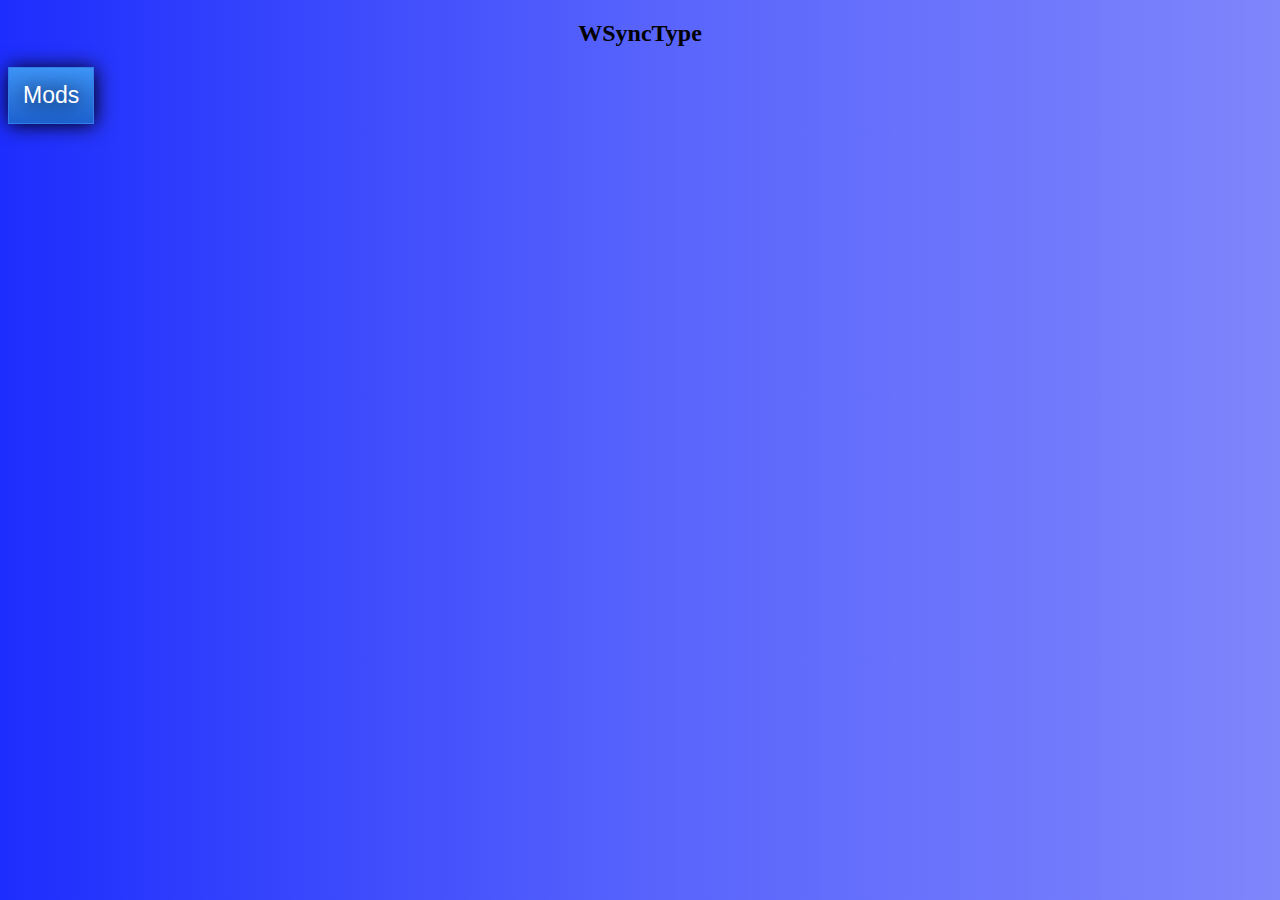
==== index.html @ 5c7134a3 "Update index.html" ====
<!doctype html>
<html lang="en">
<head>
	<meta charset="utf-8">
	<title>WSyncType</title>
	<meta name="viewport" content="width=device-width, initial-scale=1">
	<link rel="stylesheet" type="text/css" href="style.css">
	<link rel="icon" type="image/x-icon" href="/img/4df38b507def80045cf375fc2b8ce535.webp">
</head>
<body>
<h2 style="text-align: center;">WSyncType</h2>

<a href="#" class="mods">Mods</a>
</body>
</html>
---- style.css ----
body{
  background: rgb(29,45,253);
  background: linear-gradient(90deg, rgba(29,45,253,1) 0%, rgba(87,99,252,1) 50%, rgba(122,129,251,0.9640231092436975) 100%);
}

.mods {
   background: #3D94F6;
   background-image: -webkit-linear-gradient(top, #3D94F6, #1E62D0);
   background-image: -moz-linear-gradient(top, #3D94F6, #1E62D0);
   background-image: -ms-linear-gradient(top, #3D94F6, #1E62D0);
   background-image: -o-linear-gradient(top, #3D94F6, #1E62D0);
   background-image: -webkit-gradient(to bottom, #3D94F6, #1E62D0);
   -webkit-border-radius: 0;
   -moz-border-radius: 0;
   border-radius: 0;
   color: #FFFFFF;
   font-family: Arial;
   font-size: 23px;
   font-weight: 100;
   padding: 14px;
   -webkit-box-shadow: 1px 1px 20px 0 #000000;
   -moz-box-shadow: 1px 1px 20px 0 #000000;
   box-shadow: 1px 1px 20px 0 #000000;
   text-shadow: 1px 1px 20px #000000;
   border: solid #337FED 1px;
   text-decoration: none;
   display: inline-block;
   cursor: pointer;
   text-align: center;
}

.mods:hover {
   border: solid #337FED 1px;
   background: #1E62D0;
   background-image: -webkit-linear-gradient(top, #1E62D0, #3D94F6);
   background-image: -moz-linear-gradient(top, #1E62D0, #3D94F6);
   background-image: -ms-linear-gradient(top, #1E62D0, #3D94F6);
   background-image: -o-linear-gradient(top, #1E62D0, #3D94F6);
   background-image: -webkit-gradient(to bottom, #1E62D0, #3D94F6);
   -webkit-border-radius: 20px;
   -moz-border-radius: 20px;
   border-radius: 20px;
   text-decoration: none;
}
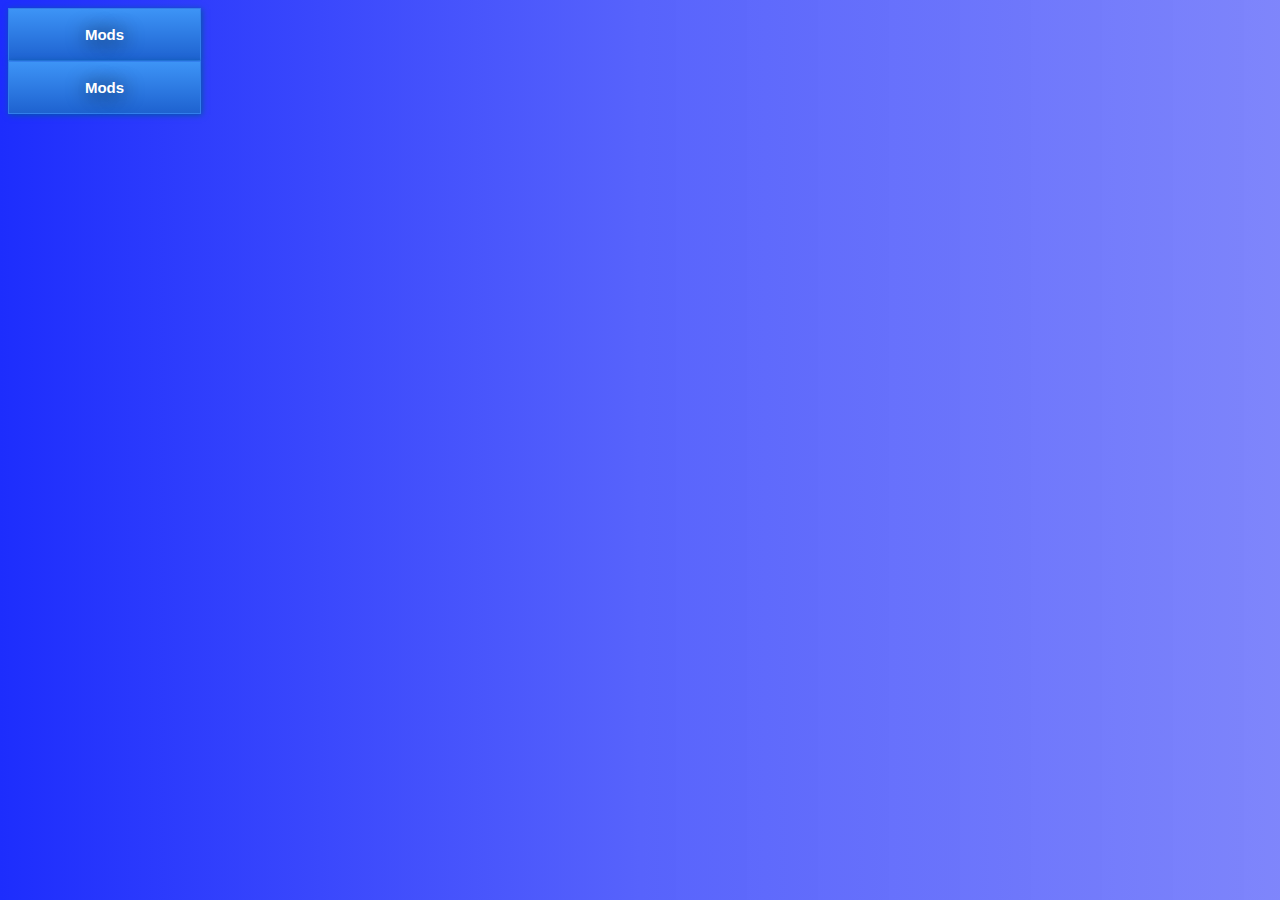
==== commit f3db0c00: "Update index.html" ====
--- a/index.html
+++ b/index.html
@@ -5,11 +5,12 @@
 	<title>WSyncType</title>
 	<meta name="viewport" content="width=device-width, initial-scale=1">
 	<link rel="stylesheet" type="text/css" href="style.css">
-	<link rel="icon" type="image/x-icon" href="/img/4df38b507def80045cf375fc2b8ce535.webp">
+	<link rel="icon" type="image/x-icon" href="/img/w.png">
 </head>
 <body>
-<h2 style="text-align: center;">WSyncType</h2>
-
-<a href="#" class="mods">Mods</a>
+	<div>
+		<a href="#" class="mods">Mods</a>
+	</div>
+	<a href="#" class="mods">Mods</a>
 </body>
 </html>
--- a/style.css
+++ b/style.css
@@ -13,14 +13,17 @@
    -webkit-border-radius: 0;
    -moz-border-radius: 0;
    border-radius: 0;
+   height: 25px;
+   line-height: 25px;
    color: #FFFFFF;
    font-family: Arial;
-   font-size: 23px;
-   font-weight: 100;
-   padding: 14px;
-   -webkit-box-shadow: 1px 1px 20px 0 #000000;
-   -moz-box-shadow: 1px 1px 20px 0 #000000;
-   box-shadow: 1px 1px 20px 0 #000000;
+   width: 165px;
+   font-size: 15px;
+   font-weight: 600;
+   padding: 13px;
+   -webkit-box-shadow: 1px 1px 6px 0 #0059A0;
+   -moz-box-shadow: 1px 1px 6px 0 #0059A0;
+   box-shadow: 1px 1px 6px 0 #0059A0;
    text-shadow: 1px 1px 20px #000000;
    border: solid #337FED 1px;
    text-decoration: none;
@@ -28,17 +31,3 @@
    cursor: pointer;
    text-align: center;
 }
-
-.mods:hover {
-   border: solid #337FED 1px;
-   background: #1E62D0;
-   background-image: -webkit-linear-gradient(top, #1E62D0, #3D94F6);
-   background-image: -moz-linear-gradient(top, #1E62D0, #3D94F6);
-   background-image: -ms-linear-gradient(top, #1E62D0, #3D94F6);
-   background-image: -o-linear-gradient(top, #1E62D0, #3D94F6);
-   background-image: -webkit-gradient(to bottom, #1E62D0, #3D94F6);
-   -webkit-border-radius: 20px;
-   -moz-border-radius: 20px;
-   border-radius: 20px;
-   text-decoration: none;
-}
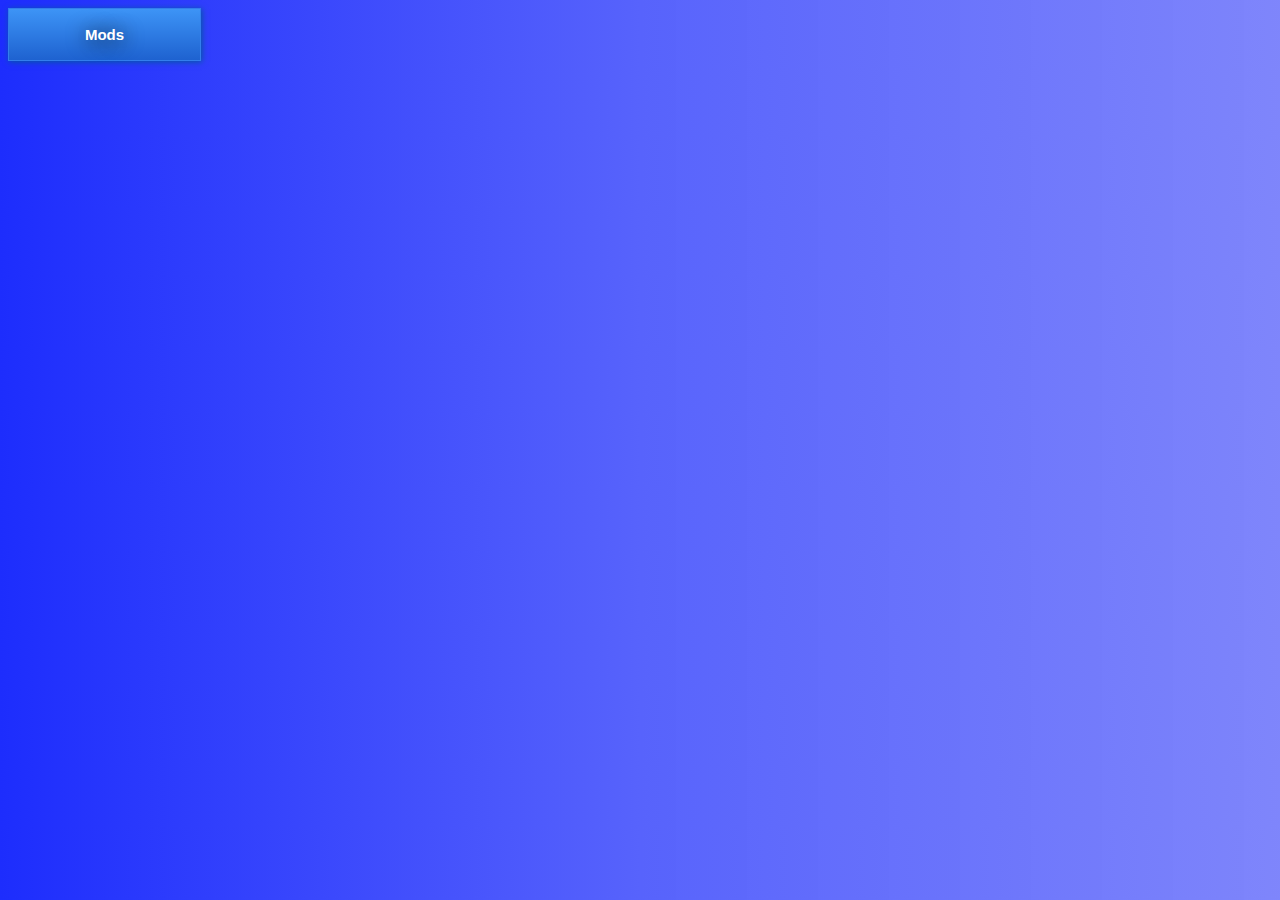
==== commit 9b50cfe5: "Update index.html" ====
--- a/index.html
+++ b/index.html
@@ -8,9 +8,8 @@
 	<link rel="icon" type="image/x-icon" href="/img/w.png">
 </head>
 <body>
-	<div>
+	<div class="Barra">
 		<a href="#" class="mods">Mods</a>
 	</div>
-	<a href="#" class="mods">Mods</a>
 </body>
 </html>
--- a/style.css
+++ b/style.css
@@ -1,6 +1,10 @@
 body{
   background: rgb(29,45,253);
   background: linear-gradient(90deg, rgba(29,45,253,1) 0%, rgba(87,99,252,1) 50%, rgba(122,129,251,0.9640231092436975) 100%);
+}
+
+.Barra{
+  backgroud-color: #fff;
 }
 
 .mods {
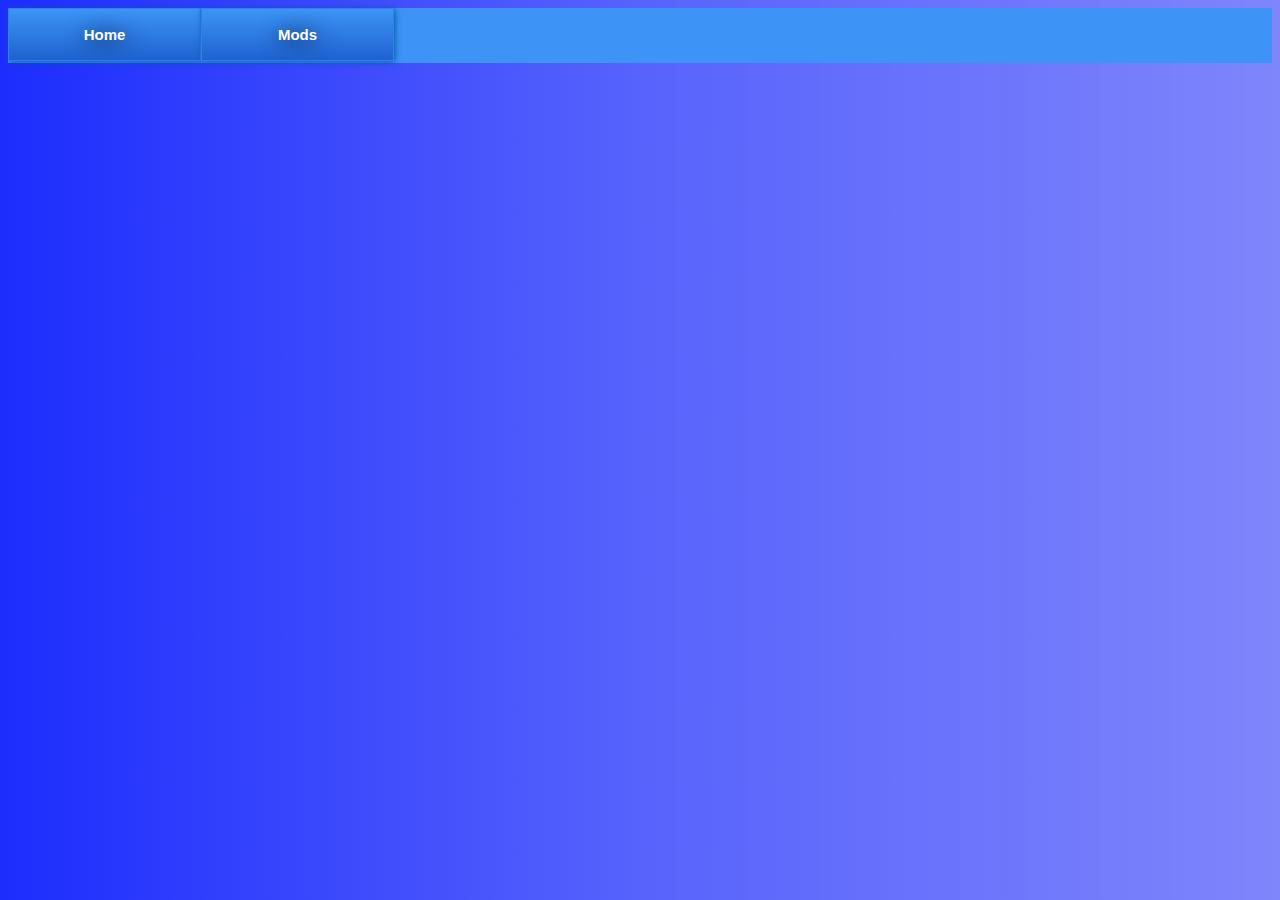
==== commit b1971073: "Update index.html" ====
--- a/index.html
+++ b/index.html
@@ -9,7 +9,7 @@
 </head>
 <body>
 	<div class="Barra">
-		<a href="#" class="mods">Mods</a>
+		<a href="#" class="mods">Home</a><a href="#" class="mods">Mods</a>
 	</div>
 </body>
 </html>
--- a/style.css
+++ b/style.css
@@ -4,7 +4,9 @@
 }
 
 .Barra{
-  backgroud-color: #fff;
+  background: #3D94F6;
+  width: auto;
+  height: 55px;
 }
 
 .mods {
